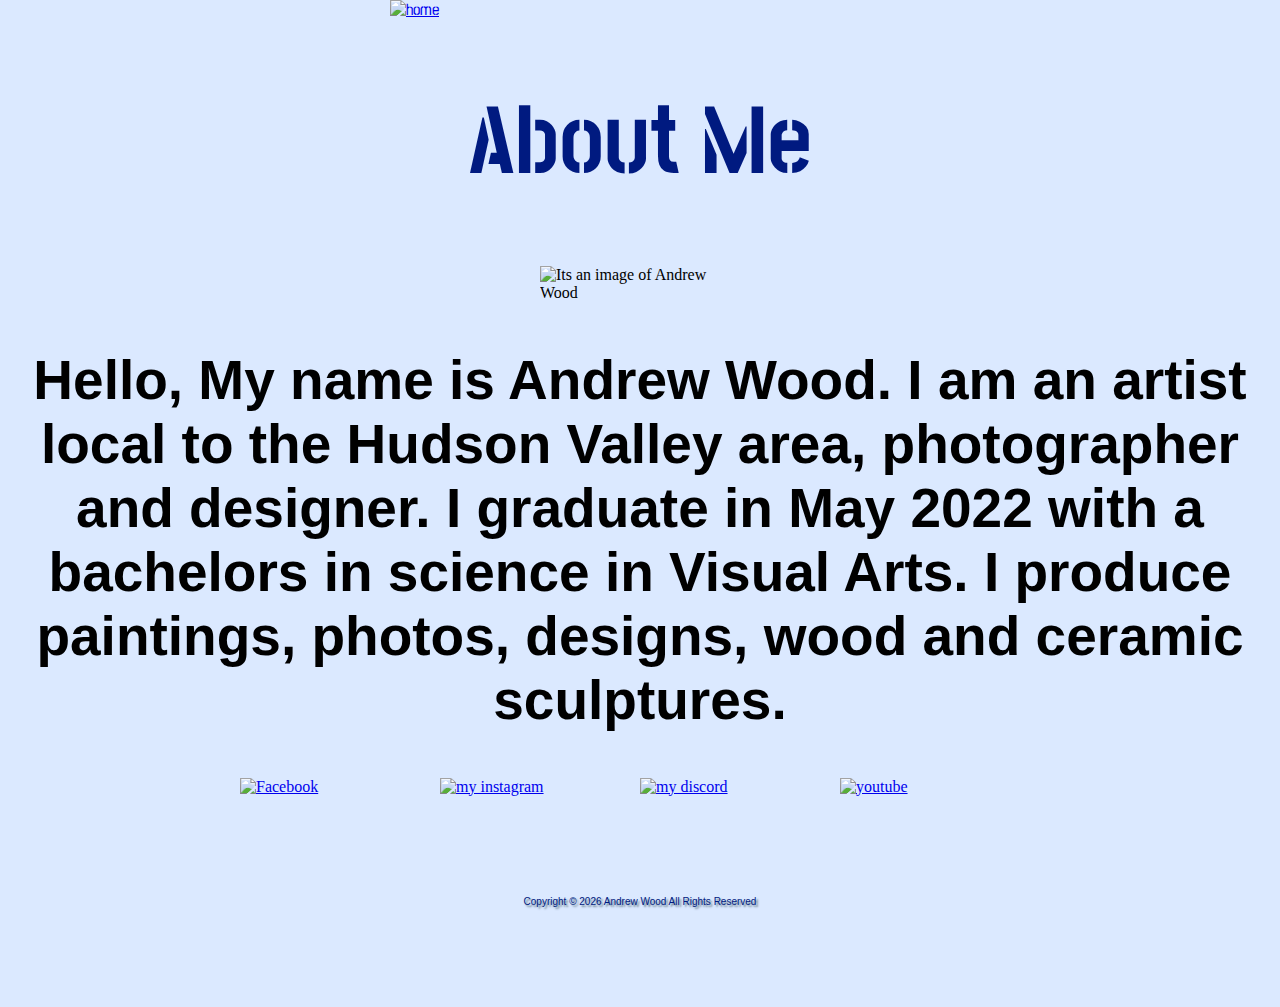
==== about.html @ 5cd16978 "🛍️🔅 Updated with Glitch" ====
<!DOCTYPE html>
<html lang="en">
  <head>
    <meta charset="utf-8" />
    <title>AWood Art and Design</title>
    <meta name="description" content="my art page" />
    <meta name="author" content="Andrew Wood" />
    <link rel="stylesheet" href="style.css" />
    <link rel="preconnect" href="https://fonts.googleapis.com" />
    <link rel="preconnect" href="https://fonts.gstatic.com" crossorigin />
    <link
      href="https://fonts.googleapis.com/css2?family=Readex+Pro:wght@200;400&family=Stick+No+Bills:wght@500&display=swap"
      rel="stylesheet"
    />
    <link
      rel="icon"
      type="image/png"
      href="https://cdn.glitch.global/12269ec8-cdd2-4783-8e70-8b452dba1382/My%20microsite%20logo.png?v=1650408657763"
    />
    <link
      rel="stylesheet"
      href="https://cdnjs.cloudflare.com/ajax/libs/font-awesome/4.7.0/css/font-awesome.min.css"
    />
  </head>
  <body>
    <header>
      <nav class="center">
        <a href="index.html">
          <img
            alt="home"
            id="logo"
            src="https://cdn.glitch.global/12269ec8-cdd2-4783-8e70-8b452dba1382/My%20microsite%20logo%203.png?v=1651298546598"
          />
        </a>
      </nav>
    </header>
    <main>
      <div class="center">
        <h1>About Me</h1>
        <div class="me">
        <img
          alt="Its an image of Andrew Wood"
          src="https://cdn.glitch.global/12269ec8-cdd2-4783-8e70-8b452dba1382/Selfie.png?v=1650408623474"
        />
        </div>
        <h2>
          Hello, My name is Andrew Wood. I am an artist local to the Hudson
          Valley area, photographer and designer. I graduate in May 2022 with a
          bachelors in science in Visual Arts. I produce paintings, photos,
          designs, wood and ceramic sculptures.
        </h2>
        <div class="links">
          <a href="https://www.facebook.com/profile.php?id=100006665236112">
            <img
              alt="Facebook"
              id="image"
              src="https://cdn.glitch.global/12269ec8-cdd2-4783-8e70-8b452dba1382/Facebook-logo-blue-circle-large-transparent-png.png?v=1652752137590"
            />
          </a>
          <a href="https://www.instagram.com/andrew_wood_art/" class="active">
            <img
              alt="my instagram"
              id="image"
              src="https://cdn.glitch.global/12269ec8-cdd2-4783-8e70-8b452dba1382/Instagram-logo.png?v=1651627781027"
          /></a>
          <a href="https://discord.com/channels/@me" class="active">
            <img alt="my discord" id-"image"
            src="https://cdn.glitch.global/12269ec8-cdd2-4783-8e70-8b452dba1382/Discord-Logo.png?v=1652732260252"/>
          </a>
          <a href="https://www.youtube.com/channel/UCa2p6JHlEIbiP30L4kmzTQA">
            <img
              alt="youtube"
              id="image"
              src="https://cdn.glitch.global/12269ec8-cdd2-4783-8e70-8b452dba1382/YouTube-Emblem.png?v=1652732330951"
            />
          </a>
        </div>
      </div>
    </main>
    <footer>
      <p>
        Copyright ©
        <script>
          document.write(new Date().getFullYear());
        </script>
        Andrew Wood All Rights Reserved
      </p>
    </footer>
  </body>
</html>
---- style.css ----
/* variables */
:root {
  --navy: rgb(0 26 128);
}
body {
  background-color: #dbe9ff;
  background-size: 700px;
  background-attachment: ;
  margin: 0;
}
.center {
  display: flex;
  flex-direction: column;
  align-items: center;
}
button {
  display: flex;
  flex-direction: column;
  margin: 5px;
  box-shadow: 5px 5px 15px 2.5px #777777;
  border-radius: 50px;
  padding: 10px;
  margin: 60px auto;
  font-family: "Readex-pro", sans-serif;
  font-size: 100px;
  color: rgb(0 26 128);
  border: 7.5px solid var(--navy);
  background-color: white;
}

button a {
  text-decoration:none;
}
button:hover,
button:focus {
  transition: all 1s ease;
  border: 7.5px solid white;
  background-color: var(--navy);
}

button a:visited{
  color: var(--navy);
}
button:hover a,
button:focus a{
  color: white
}
p{
  font-size: 10px;
}
#logo {
  width: 100%;
  min-width: 500px;
  max-width: 900px;
  align-items: center;
  font-family: "Stick No Bills", helvetica, sans-serif;
  background-color: #dbe9ff;
}
h1 {
  font-family: "Stick No Bills", helvetica, sans-serif;
  font-size: 95px;
  border: 2px #dbe9ff;
  color: var(--navy);
}
h2 {
  font-family: "Readex-pro", sans-serif;
  font-size: 55px;
  text-align: center;
}
h3 {
  font-family: "Readex-pro", sans-serif;
  font-size: 35px;
  text-align: center;
}
h4 {
  font-family:"Readex-pro", sans-serif;
  font-size: 15px;
  text-align: center;
}
footer {
  font-family: "Readex-pro", sans-serif;
  margin: 20px;
  padding: 70px;
  font-size: 20px;
  color: var(--navy);
  text-align: center;
  text-shadow: 2px 2px 2px rgb(97 120 136);
}

/*home page*/
.home {
  background: url("https://cdn.glitch.global/12269ec8-cdd2-4783-8e70-8b452dba1382/PXL_20211210_202919422_2.jpg?v=1649808529790");
  background-size: cover;
 
}
/*about*/
img{ 
  width: 100%;
  min-width: 200px;
  max-width: 100px;
  
}
.links{
  display: flex; 
}
/*portfolio*/
.wrapper {
  min-height: 100vh;
  display: grid;
  grid-template-rows: auto lfr auto;
  grid-template-columns: 100%;
}
.flex{
  display: flex;
  
}
.art-work{
  margin: 15px;
  text-align: center;
}
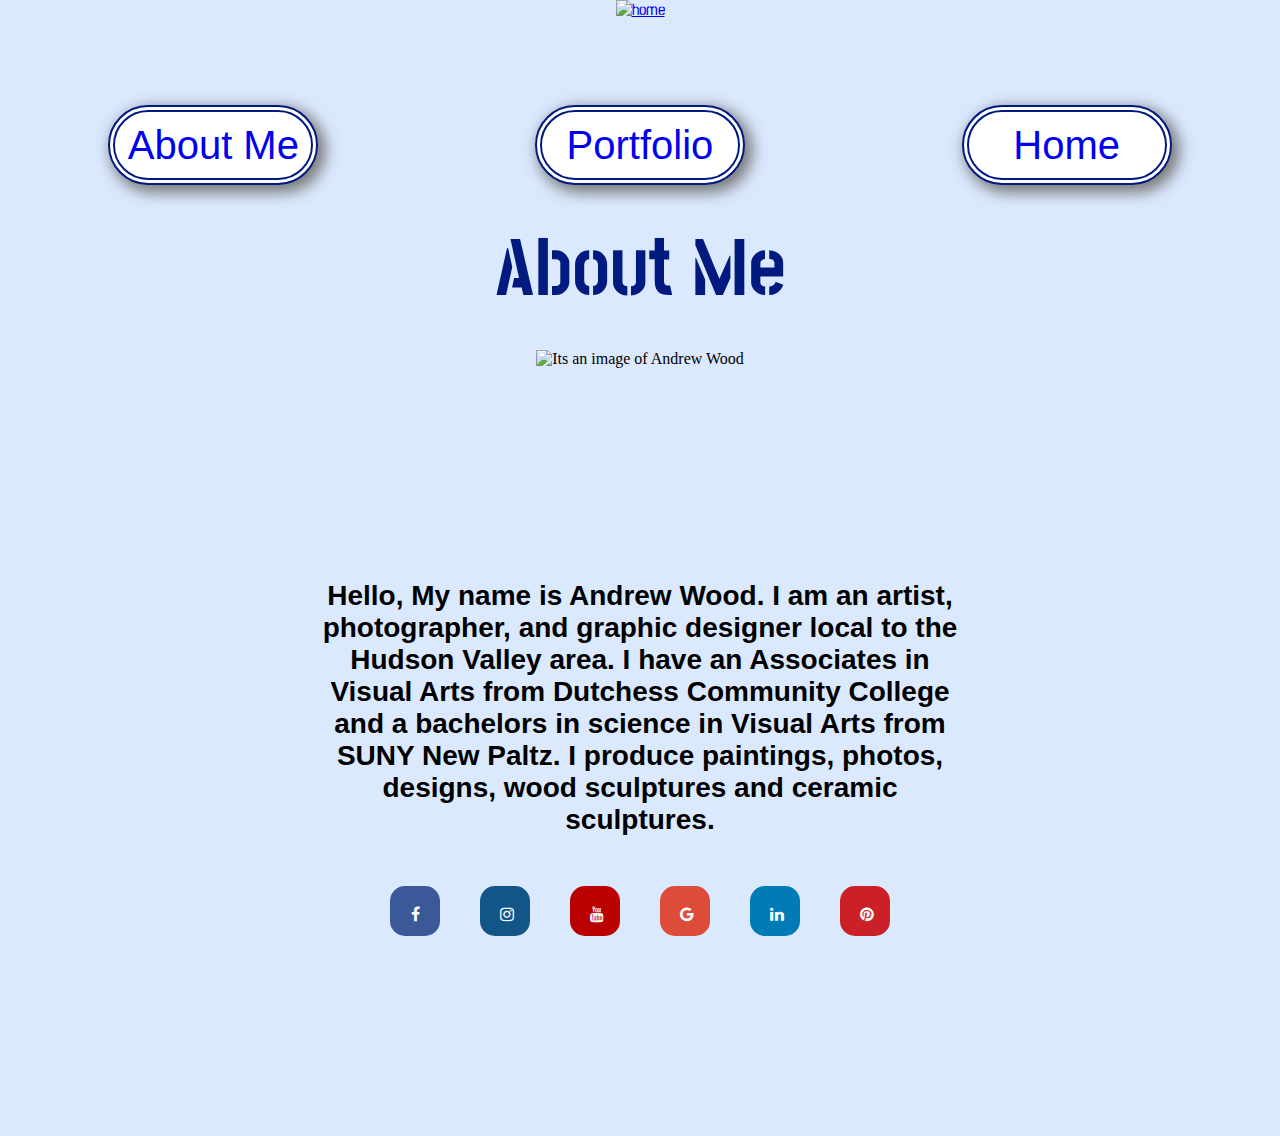
==== commit 29113290: "fixed buttons" ====
--- a/about.html
+++ b/about.html
@@ -9,8 +9,8 @@
     <link rel="preconnect" href="https://fonts.googleapis.com" />
     <link rel="preconnect" href="https://fonts.gstatic.com" crossorigin />
     <link
+      rel="stylesheet"
       href="https://fonts.googleapis.com/css2?family=Readex+Pro:wght@200;400&family=Stick+No+Bills:wght@500&display=swap"
-      rel="stylesheet"
     />
     <link
       rel="icon"
@@ -24,67 +24,74 @@
   </head>
   <body>
     <header>
-      <nav class="center">
-        <a href="index.html">
-          <img
+     <main>
+      
+     
+      <nav class="adjustments">
+        <a href="index.html" class="active"><img
             alt="home"
             id="logo"
-            src="https://cdn.glitch.global/12269ec8-cdd2-4783-8e70-8b452dba1382/My%20microsite%20logo%203.png?v=1651298546598"
-          />
-        </a>
+            src="https://cdn.glitch.global/12269ec8-cdd2-4783-8e70-8b452dba1382/2ndLogoFull.png?v=1653939368388"
+          /></a>
       </nav>
+       <div class="center">
+          <button>
+          <a href="about.html">About Me</a>
+        </button>
+        <button>
+          <a href="portfolio.html">Portfolio</a>
+        </button>
+        <button>
+          <a href="index.html">Home</a>
+        </button>
+        </div>
+      </main>
     </header>
     <main>
-      <div class="center">
+      <div class="position">
         <h1>About Me</h1>
-        <div class="me">
-        <img
-          alt="Its an image of Andrew Wood"
-          src="https://cdn.glitch.global/12269ec8-cdd2-4783-8e70-8b452dba1382/Selfie.png?v=1650408623474"
-        />
+          <img
+            id="me"
+            alt="Its an image of Andrew Wood"
+            src="https://cdn.glitch.global/12269ec8-cdd2-4783-8e70-8b452dba1382/Selfie.png?v=1650408623474"
+          />
+        <div class="h2">
+        <h2>
+          Hello, My name is Andrew Wood. I am an artist, photographer, and
+          graphic designer local to the Hudson Valley area. I have an Associates
+          in Visual Arts from Dutchess Community College and a bachelors in
+          science in Visual Arts from SUNY New Paltz. I produce paintings,
+          photos, designs, wood sculptures and ceramic sculptures.
+        </h2>
         </div>
-        <h2>
-          Hello, My name is Andrew Wood. I am an artist local to the Hudson
-          Valley area, photographer and designer. I graduate in May 2022 with a
-          bachelors in science in Visual Arts. I produce paintings, photos,
-          designs, wood and ceramic sculptures.
-        </h2>
         <div class="links">
-          <a href="https://www.facebook.com/profile.php?id=100006665236112">
-            <img
-              alt="Facebook"
-              id="image"
-              src="https://cdn.glitch.global/12269ec8-cdd2-4783-8e70-8b452dba1382/Facebook-logo-blue-circle-large-transparent-png.png?v=1652752137590"
-            />
+          <a
+            href="https://www.facebook.com/profile.php?id=100006665236112"
+            class="fa fa-facebook"
+          >
           </a>
-          <a href="https://www.instagram.com/andrew_wood_art/" class="active">
-            <img
-              alt="my instagram"
-              id="image"
-              src="https://cdn.glitch.global/12269ec8-cdd2-4783-8e70-8b452dba1382/Instagram-logo.png?v=1651627781027"
-          /></a>
-          <a href="https://discord.com/channels/@me" class="active">
-            <img alt="my discord" id-"image"
-            src="https://cdn.glitch.global/12269ec8-cdd2-4783-8e70-8b452dba1382/Discord-Logo.png?v=1652732260252"/>
+          <a
+            href="https://www.instagram.com/andrew_wood_art/"
+            class="fa fa-instagram"
+          ></a>
+          <a
+            href="https://www.youtube.com/channel/UCa2p6JHlEIbiP30L4kmzTQA"
+            class="fa fa-youtube"
+          >
           </a>
-          <a href="https://www.youtube.com/channel/UCa2p6JHlEIbiP30L4kmzTQA">
-            <img
-              alt="youtube"
-              id="image"
-              src="https://cdn.glitch.global/12269ec8-cdd2-4783-8e70-8b452dba1382/YouTube-Emblem.png?v=1652732330951"
-            />
+          <a href="mailto:awoodartanddesign@gmail.com" class="fa fa-google"></a>
+          <a
+            href="https://www.linkedin.com/in/andrew-wood-574744240/"
+            class="fa fa-linkedin"
+          >
           </a>
+          <a
+            href="https://www.pinterest.com/awood623/_saved/"
+            class="fa fa-pinterest"
+          ></a>
         </div>
       </div>
     </main>
-    <footer>
-      <p>
-        Copyright ©
-        <script>
-          document.write(new Date().getFullYear());
-        </script>
-        Andrew Wood All Rights Reserved
-      </p>
-    </footer>
+    <footer></footer>
   </body>
 </html>
--- a/style.css
+++ b/style.css
@@ -10,98 +10,184 @@
 }
 .center {
   display: flex;
-  flex-direction: column;
-  align-items: center;
+  align-items: self;
+  justify-items: center;
 }
 button {
-  display: flex;
-  flex-direction: column;
   margin: 5px;
   box-shadow: 5px 5px 15px 2.5px #777777;
   border-radius: 50px;
   padding: 10px;
-  margin: 60px auto;
-  font-family: "Readex-pro", sans-serif;
-  font-size: 100px;
+  margin-left: auto;
+  margin-right: auto;
+  font-family: "Readex-pro", sans-serif;
+  font-size: 40px;
   color: rgb(0 26 128);
-  border: 7.5px solid var(--navy);
+  border: 7.5px double var(--navy);
   background-color: white;
+  width: 210px;
+  height: 80px;
+  
 }
 
 button a {
-  text-decoration:none;
+  text-decoration: none;
 }
 button:hover,
 button:focus {
   transition: all 1s ease;
-  border: 7.5px solid white;
+  border: 7.5px double white;
   background-color: var(--navy);
 }
 
-button a:visited{
+button a:visited {
   color: var(--navy);
 }
 button:hover a,
-button:focus a{
-  color: white
-}
-p{
+button:focus a {
+  color: white;
+}
+p {
   font-size: 10px;
 }
 #logo {
-  width: 100%;
-  min-width: 500px;
-  max-width: 900px;
+  height: 100%;
+  min-height: 100px;
+  max-height: 115px;
   align-items: center;
   font-family: "Stick No Bills", helvetica, sans-serif;
   background-color: #dbe9ff;
 }
 h1 {
   font-family: "Stick No Bills", helvetica, sans-serif;
-  font-size: 95px;
+  font-size: 80px;
+  text-align: center;
   border: 2px #dbe9ff;
   color: var(--navy);
+  margin: 30px;
 }
 h2 {
   font-family: "Readex-pro", sans-serif;
-  font-size: 55px;
-  text-align: center;
+  font-size: 28px;
+  text-align: center;
+  margin: 30px;
 }
 h3 {
   font-family: "Readex-pro", sans-serif;
-  font-size: 35px;
+  font-size: 20px;
   text-align: center;
 }
 h4 {
-  font-family:"Readex-pro", sans-serif;
-  font-size: 15px;
+  font-family: "Readex-pro", sans-serif;
+  font-size: 10px;
   text-align: center;
 }
 footer {
   font-family: "Readex-pro", sans-serif;
   margin: 20px;
   padding: 70px;
-  font-size: 20px;
+  font-size: 10px;
   color: var(--navy);
   text-align: center;
   text-shadow: 2px 2px 2px rgb(97 120 136);
 }
-
+img {
+  height: 100%;
+  min-height: 100px;
+  max-height: 215px;
+}
+.adjustments {
+  align-items: center;
+  display: flex;
+  flex-direction: column;
+}
 /*home page*/
 .home {
-  background: url("https://cdn.glitch.global/12269ec8-cdd2-4783-8e70-8b452dba1382/PXL_20211210_202919422_2.jpg?v=1649808529790");
+  background: url("https://cdn.glitch.global/12269ec8-cdd2-4783-8e70-8b452dba1382/PXL_20211210_202919422(2).jpg?v=1652766071152");
   background-size: cover;
- 
+  display: flex;
+  flex-direction: column;
 }
 /*about*/
-img{ 
-  width: 100%;
-  min-width: 200px;
-  max-width: 100px;
-  
-}
-.links{
-  display: flex; 
+#me {
+  height: 100%;
+  min-height: 200px;
+  max-height: 115px;
+}
+.h2 {
+  display: flex;
+  text-align: center;
+  margin-left: 22%;
+  margin-right: 22%;
+}
+
+.links {
+  display: flex;
+}
+/* Style all font awesome icons */
+.fa {
+  padding: 20px;
+  font-size: 30px;
+  width: 50px;
+  text-align: center;
+  text-decoration: none;
+}
+
+/* Add a hover effect if you want */
+.fa:hover {
+  opacity: 0.7;
+}
+
+/* Set a specific color for each brand */
+
+/* Facebook */
+.fa-facebook {
+  background: #3b5998;
+  color: white;
+  border-radius: 15px;
+  height: 10px;
+  width: 10px;
+  margin: 20px;
+}
+.fa-instagram {
+  background: #125688;
+  color: white;
+  border-radius: 15px;
+  height: 10px;
+  width: 10px;
+  margin: 20px;
+}
+.fa-youtube {
+  background: #bb0000;
+  color: white;
+  border-radius: 15px;
+  height: 10px;
+  width: 10px;
+  margin: 20px;
+}
+.fa-google {
+  background: #dd4b39;
+  color: white;
+  border-radius: 15px;
+  height: 10px;
+  width: 10px;
+  margin: 20px;
+}
+.fa-linkedin {
+  background: #007bb5;
+  color: white;
+  border-radius: 15px;
+  height: 10px;
+  width: 10px;
+  margin: 20px;
+}
+.fa-pinterest {
+  background: #cb2027;
+  color: white;
+  border-radius: 15px;
+  height: 10px;
+  width: 10px;
+  margin: 20px;
 }
 /*portfolio*/
 .wrapper {
@@ -110,11 +196,18 @@
   grid-template-rows: auto lfr auto;
   grid-template-columns: 100%;
 }
-.flex{
-  display: flex;
-  
-}
-.art-work{
-  margin: 15px;
-  text-align: center;
-}+.flex {
+  display: flex;
+}
+.art-work {
+  margin: 30px;
+  text-align: center;
+  width: 100%;
+  min-height: 200px;
+  max-height: 215px;
+}
+.position {
+  display: flex;
+  flex-direction: column;
+  align-items: center;
+}
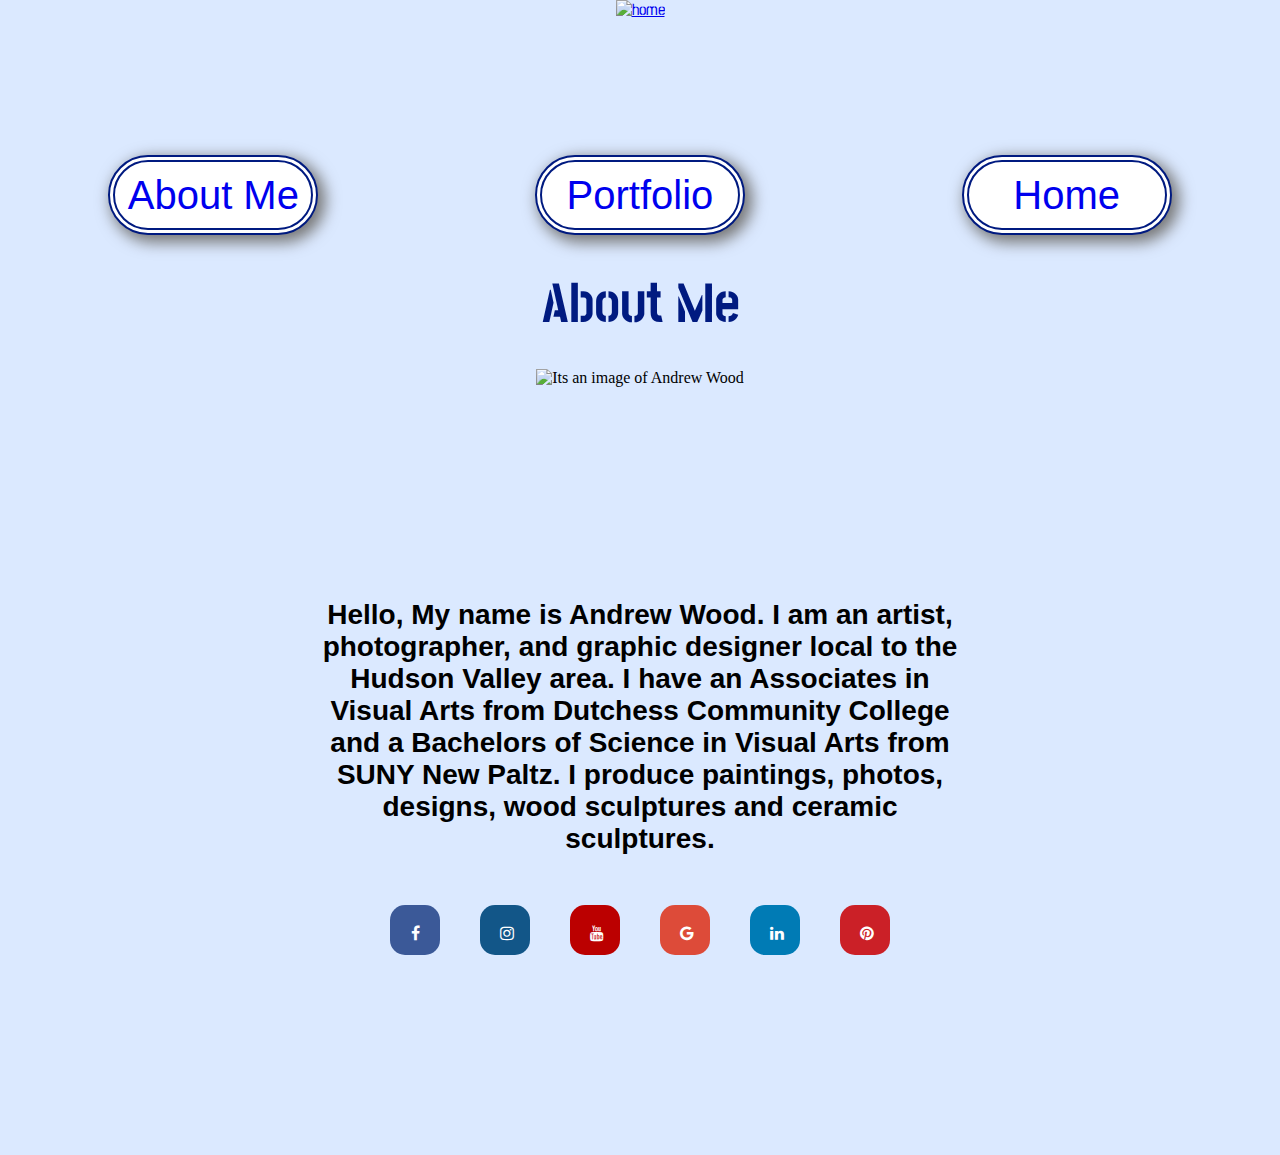
==== commit f0456c12: "🎊🦆 Updated with Glitch" ====
--- a/about.html
+++ b/about.html
@@ -31,7 +31,7 @@
         <a href="index.html" class="active"><img
             alt="home"
             id="logo"
-            src="https://cdn.glitch.global/12269ec8-cdd2-4783-8e70-8b452dba1382/2ndLogoFull.png?v=1653939368388"
+            src="https://cdn.glitch.global/12269ec8-cdd2-4783-8e70-8b452dba1382/3rdLogoFull.png?v=1656529833171"
           /></a>
       </nav>
        <div class="center">
@@ -59,8 +59,8 @@
         <h2>
           Hello, My name is Andrew Wood. I am an artist, photographer, and
           graphic designer local to the Hudson Valley area. I have an Associates
-          in Visual Arts from Dutchess Community College and a bachelors in
-          science in Visual Arts from SUNY New Paltz. I produce paintings,
+          in Visual Arts from Dutchess Community College and a Bachelors of
+          Science in Visual Arts from SUNY New Paltz. I produce paintings,
           photos, designs, wood sculptures and ceramic sculptures.
         </h2>
         </div>
--- a/style.css
+++ b/style.css
@@ -52,15 +52,15 @@
 }
 #logo {
   height: 100%;
-  min-height: 100px;
-  max-height: 115px;
+  min-height: 150px;
+  max-height: 175px;
   align-items: center;
   font-family: "Stick No Bills", helvetica, sans-serif;
   background-color: #dbe9ff;
 }
 h1 {
   font-family: "Stick No Bills", helvetica, sans-serif;
-  font-size: 80px;
+  font-size: 55px;
   text-align: center;
   border: 2px #dbe9ff;
   color: var(--navy);
@@ -93,7 +93,7 @@
 }
 img {
   height: 100%;
-  min-height: 100px;
+  min-height: 200px;
   max-height: 215px;
 }
 .adjustments {
@@ -112,7 +112,7 @@
 #me {
   height: 100%;
   min-height: 200px;
-  max-height: 115px;
+  max-height: 225px;
 }
 .h2 {
   display: flex;
